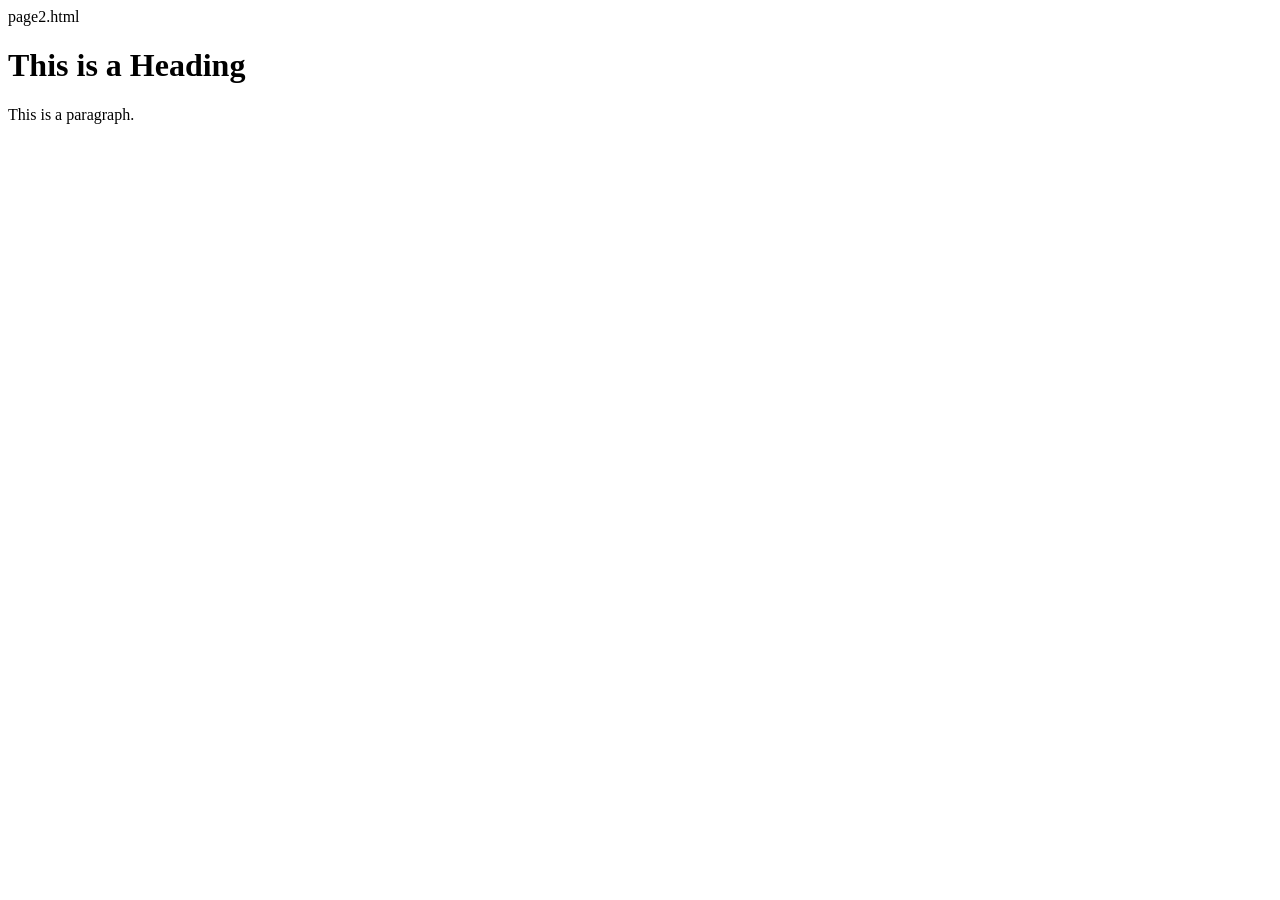
==== page2.html @ 8cf01763 "Created new file - page2.html" ====
page2.html

<!DOCTYPE html>
<html>
        <head>
                <title>Page Title</title>
        </head>
<body>

        <h1>This is a Heading</h1>
        <p>This is a paragraph.</p>

</body>
</html>
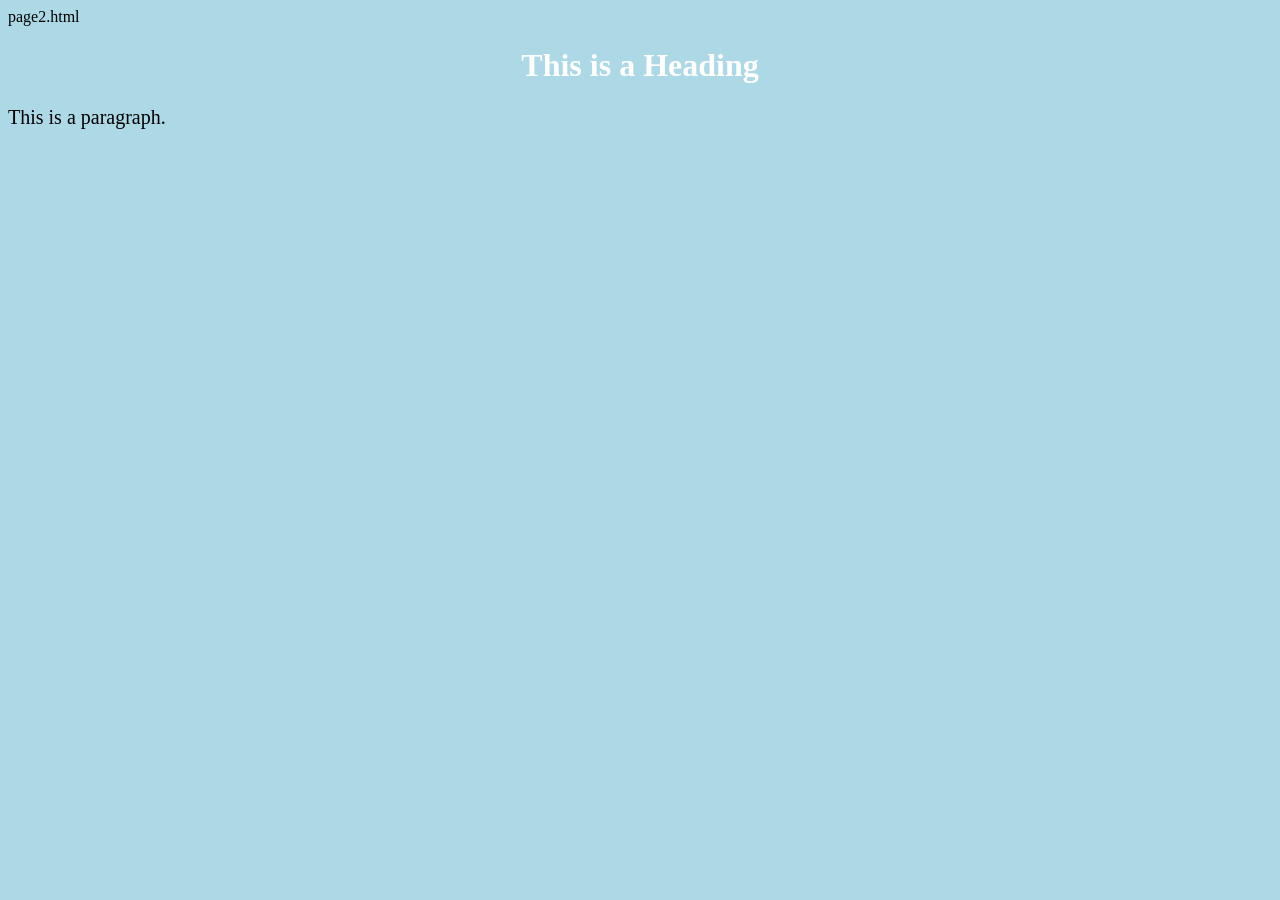
==== commit d394a4fc: "Leniviy commit." ====
--- a/page2.html
+++ b/page2.html
@@ -3,7 +3,20 @@
 <!DOCTYPE html>
 <html>
         <head>
-                <title>Page Title</title>
+        <title>Page Title</title>
+		<style>
+			body {
+				background-color: lightblue;
+			}
+			h1 {
+				color: white;
+				text-align: center;
+			}
+			p {
+				font-family: verdana;
+				font-size: 20px;
+			}
+		</style>
         </head>
 <body>
 
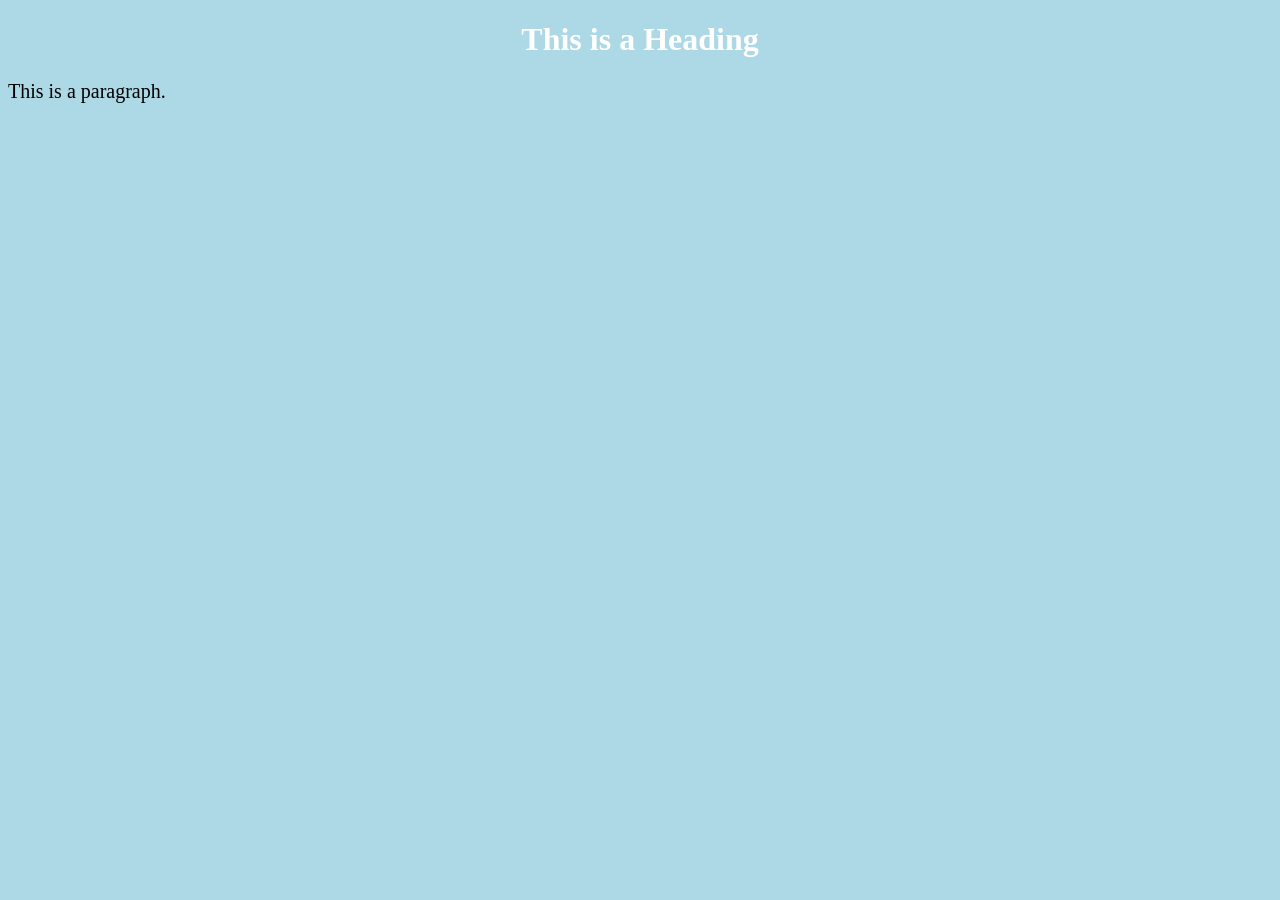
==== commit b0e4d691: "add css file + recommit +1" ====
--- a/page2.html
+++ b/page2.html
@@ -1,22 +1,8 @@
-page2.html
-
 <!DOCTYPE html>
 <html>
         <head>
         <title>Page Title</title>
-		<style>
-			body {
-				background-color: lightblue;
-			}
-			h1 {
-				color: white;
-				text-align: center;
-			}
-			p {
-				font-family: verdana;
-				font-size: 20px;
-			}
-		</style>
+	<link rel="stylesheet" href="style.css">
         </head>
 <body>
 
--- a/style.css
+++ b/style.css
@@ -0,0 +1,13 @@
+body {
+	background-color: lightblue;
+}
+
+h1 {
+	color: white;
+	text-align: center;
+}
+
+p {
+	font-family: verdana;
+	font-size: 20px;
+}
